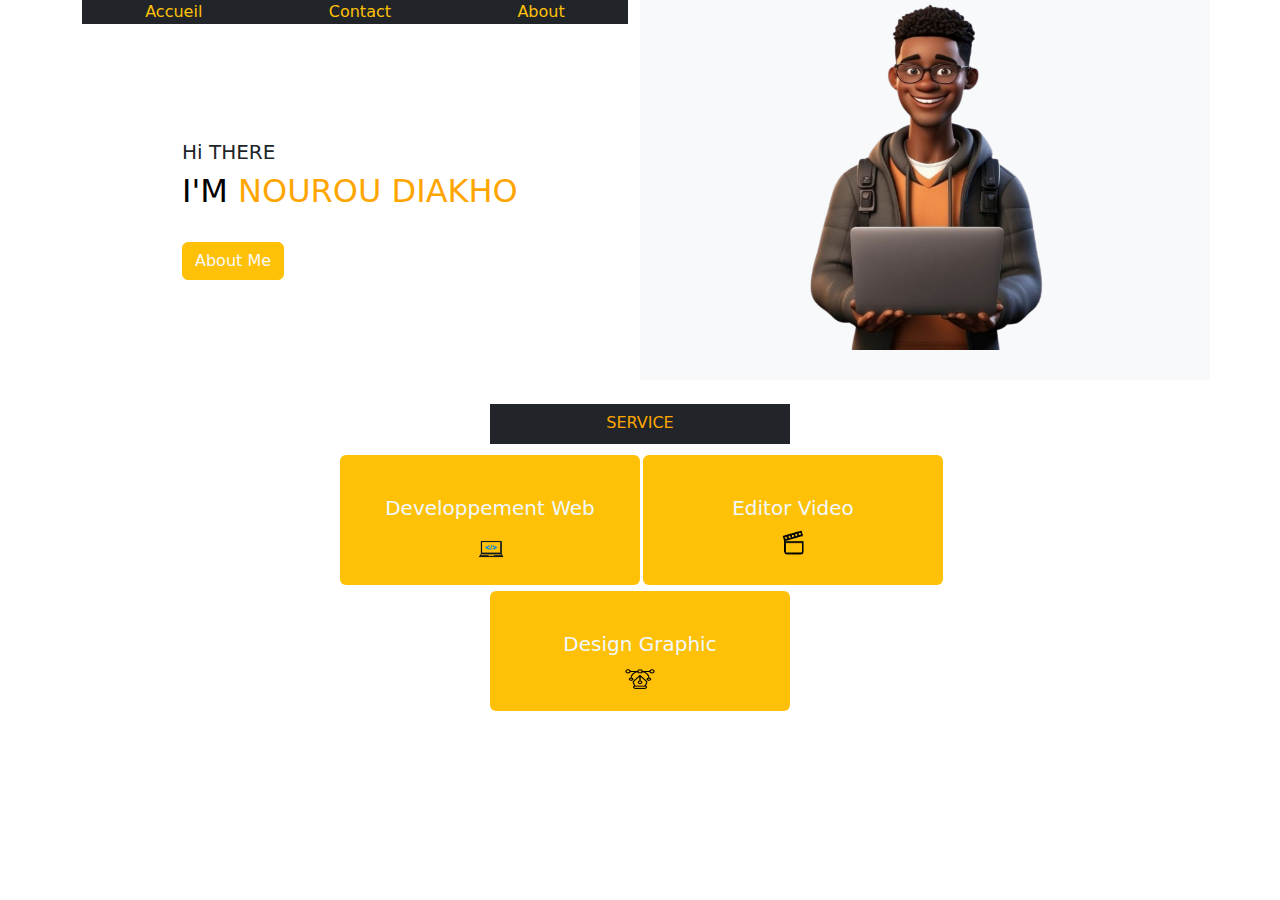
==== index.html @ 12580ee0 "Add files via upload" ====
<!DOCTYPE html>
<html>
<head>
	<meta charset="utf-8">
	<meta name="viewport" content="width=device-width, initial-scale=1">
	<link href="https://cdn.jsdelivr.net/npm/bootstrap@5.3.3/dist/css/bootstrap.min.css" rel="stylesheet" integrity="sha384-QWTKZyjpPEjISv5WaRU9OFeRpok6YctnYmDr5pNlyT2bRjXh0JMhjY6hW+ALEwIH" crossorigin="anonymous">
	<script src="https://cdn.jsdelivr.net/npm/bootstrap@5.3.3/dist/js/bootstrap.bundle.min.js" integrity="sha384-YvpcrYf0tY3lHB60NNkmXc5s9fDVZLESaAA55NDzOxhy9GkcIdslK1eN7N6jIeHz" crossorigin="anonymous"></script>
    <script src="1.js"></script>
	<title></title>
    <link rel="stylesheet" href="ccc.css"/>
</head>
<body>
    <div class="container">
        <div class="row">
            <div class="col-sm-6">
                <div class="bg- bg-dark " style="padding: 0px;">
                    <ul class="list-inline ">
                        <li class="d-block mx-auto"><a href="index.html" class="text-warning">Accueil</a></li>
                        <li class="d-block mx-auto"><a href="contact.html" class="text-warning">Contact</a></li>
                        <li class="d-block mx-auto"><a href="About.html" class="text-warning">About</a></li>
                    </ul>
                </div>
                <div class="divone">
                    <h5>Hi THERE</h5>
                    <h2 style="color: orange;"><span style="color: black;">I'M </span>NOUROU DIAKHO</h2><br>
                    <button class="btn btn-warning text-light">About Me</button>
                </div>
            </div>
            <div class="col-sm-6 bg bg-light">
                <img src="dd.png"  width="250px" height="350px" class="d-block mx-auto"  style="padding: 0%;">
            </div>

        </div>

    </div><br>
    <div class="container">
        <div class="row">
            <div class="col-sm-12 bg bg-dark d-block mx-auto" style="height: 40px; padding: 9px; width: 300px;">
                <h6 style="color: orange; text-align: center;">SERVICE</h6><br>
            </div> <br><br>
            <div style="display: flex; justify-content: center; align-items: center;"><br><br>
                <div  style="width: 300px; height: 130px; text-align: center; padding: 40px; color: aliceblue;  margin: 3px; "class="bg bg-warning btn">
                     <h5>Developpement Web</h5>
                     <img src="ddv.png" width="35px" height="35px">
                    </div><br>
                <div style="width: 300px; height: 130px; text-align: center; padding: 40px; color: aliceblue;" class="bg bg-warning btn">
                    <h5>Editor Video</h5>
                    <img src="vv.png" width="50px" height="30px">
                </div>
                
            </div>
            <div>
            <div style="display: flex; justify-content: center; align-items: center;">
                <div style=" width: 300px; height: 120px; text-align: center; padding: 40px; color: aliceblue;  margin: 3px;" class="btn bg bg-warning"> 
                    <h5>Design Graphic</h5>
                    <img src="zz.png" width="40px" height="30px">
                </div><br>
                
                
            </div>

        </div>

    </div>

</body>
</html>
---- ccc.css ----
.divone{
    padding: 100px;
    text-align: justify;
    
}
.list-inline{
    display: flex;
}
a{
    margin: 12px;
    text-decoration: none;
    color: white;
}
.name:hover{
    color: cornflowerblue;
}
.name:active{
    color: blue;
}
.ss:hover{
    color: blueviolet;
}
.btn-custom{
background-color: black;
}
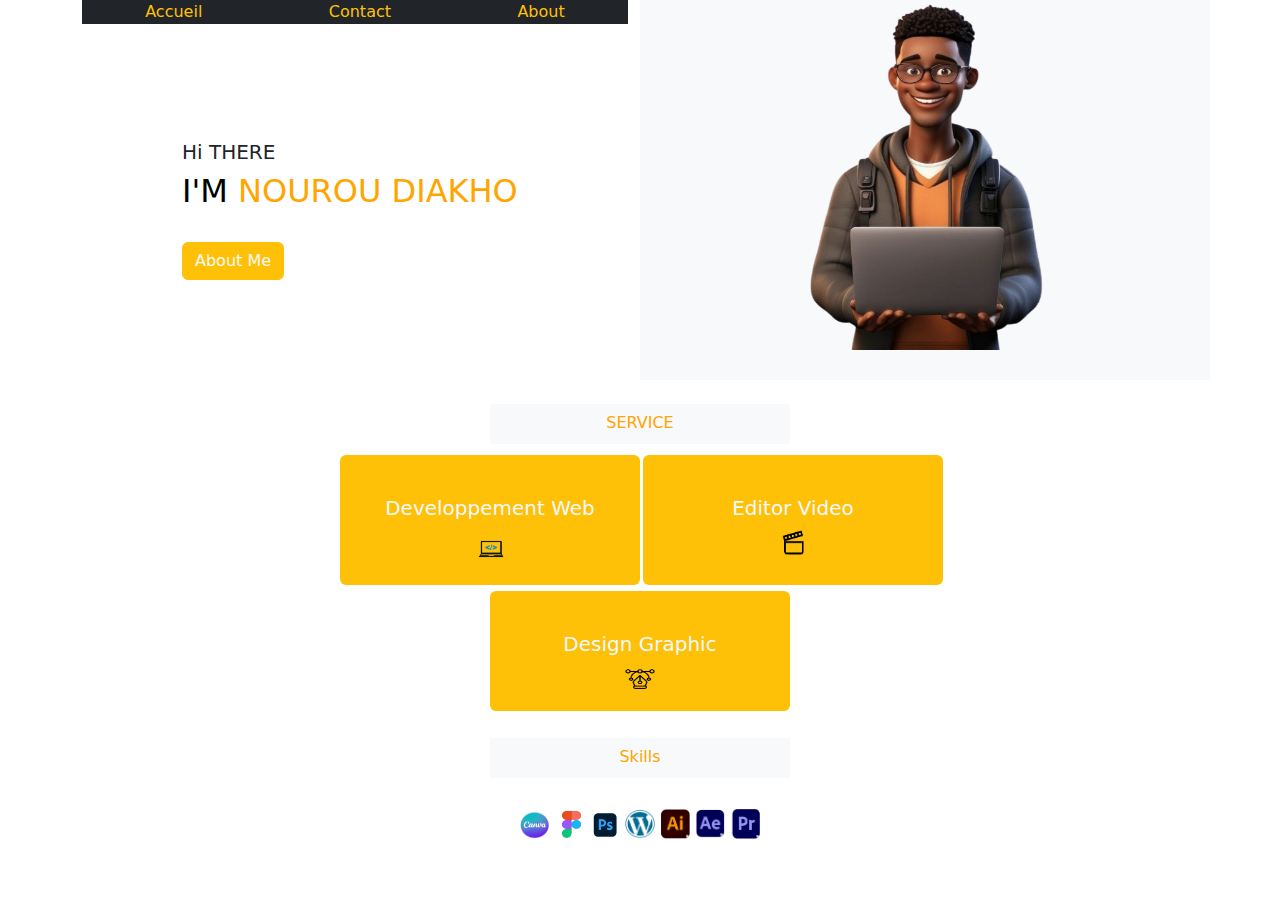
==== commit a76db116: "Add files via upload" ====
--- a/index.html
+++ b/index.html
@@ -35,7 +35,7 @@
     </div><br>
     <div class="container">
         <div class="row">
-            <div class="col-sm-12 bg bg-dark d-block mx-auto" style="height: 40px; padding: 9px; width: 300px;">
+            <div class="col-sm-12 bg bg-light d-block mx-auto" style="height: 40px; padding: 9px; width: 300px;">
                 <h6 style="color: orange; text-align: center;">SERVICE</h6><br>
             </div> <br><br>
             <div style="display: flex; justify-content: center; align-items: center;"><br><br>
@@ -61,6 +61,26 @@
 
         </div>
 
+    </div><br>
+    <div class="container">
+        <div class="row">
+            <div class="col-sm-12">
+                <div class="col-sm-12 d-block mx-auto bg bg-light" style="height: 40px; padding: 9px; width: 300px;">
+                    <h6 style="color:orange; text-align: center;">Skills</h6><br>
+                <div style="background-color: rgb(255, 255, 255); text-align: center; margin: 10px;">
+                     <img src="figma__1_-removebg-preview (1).png" width="30px" height="30px" />
+                     <img src="figma__1_-removebg-preview.png" width="30px" height="30px"/>
+                     <img src="figma__2_-removebg-preview (1).png" width="30px" height="30px"/>
+                     <img src="figma__2_-removebg-preview.png" width="30px" height="30px"/>
+                     <img src="figma__3_-removebg-preview (1).png" width="30px" height="30px"/>
+                     <img src="figma__3_-removebg-preview.png" width="30px" height="30px"/>
+                     <img src="figma__4_-removebg-preview.png" width="30px" height="30px"/>
+                </div>
+
+            </div>
+
+        </div>
+
     </div>
 
 </body>
